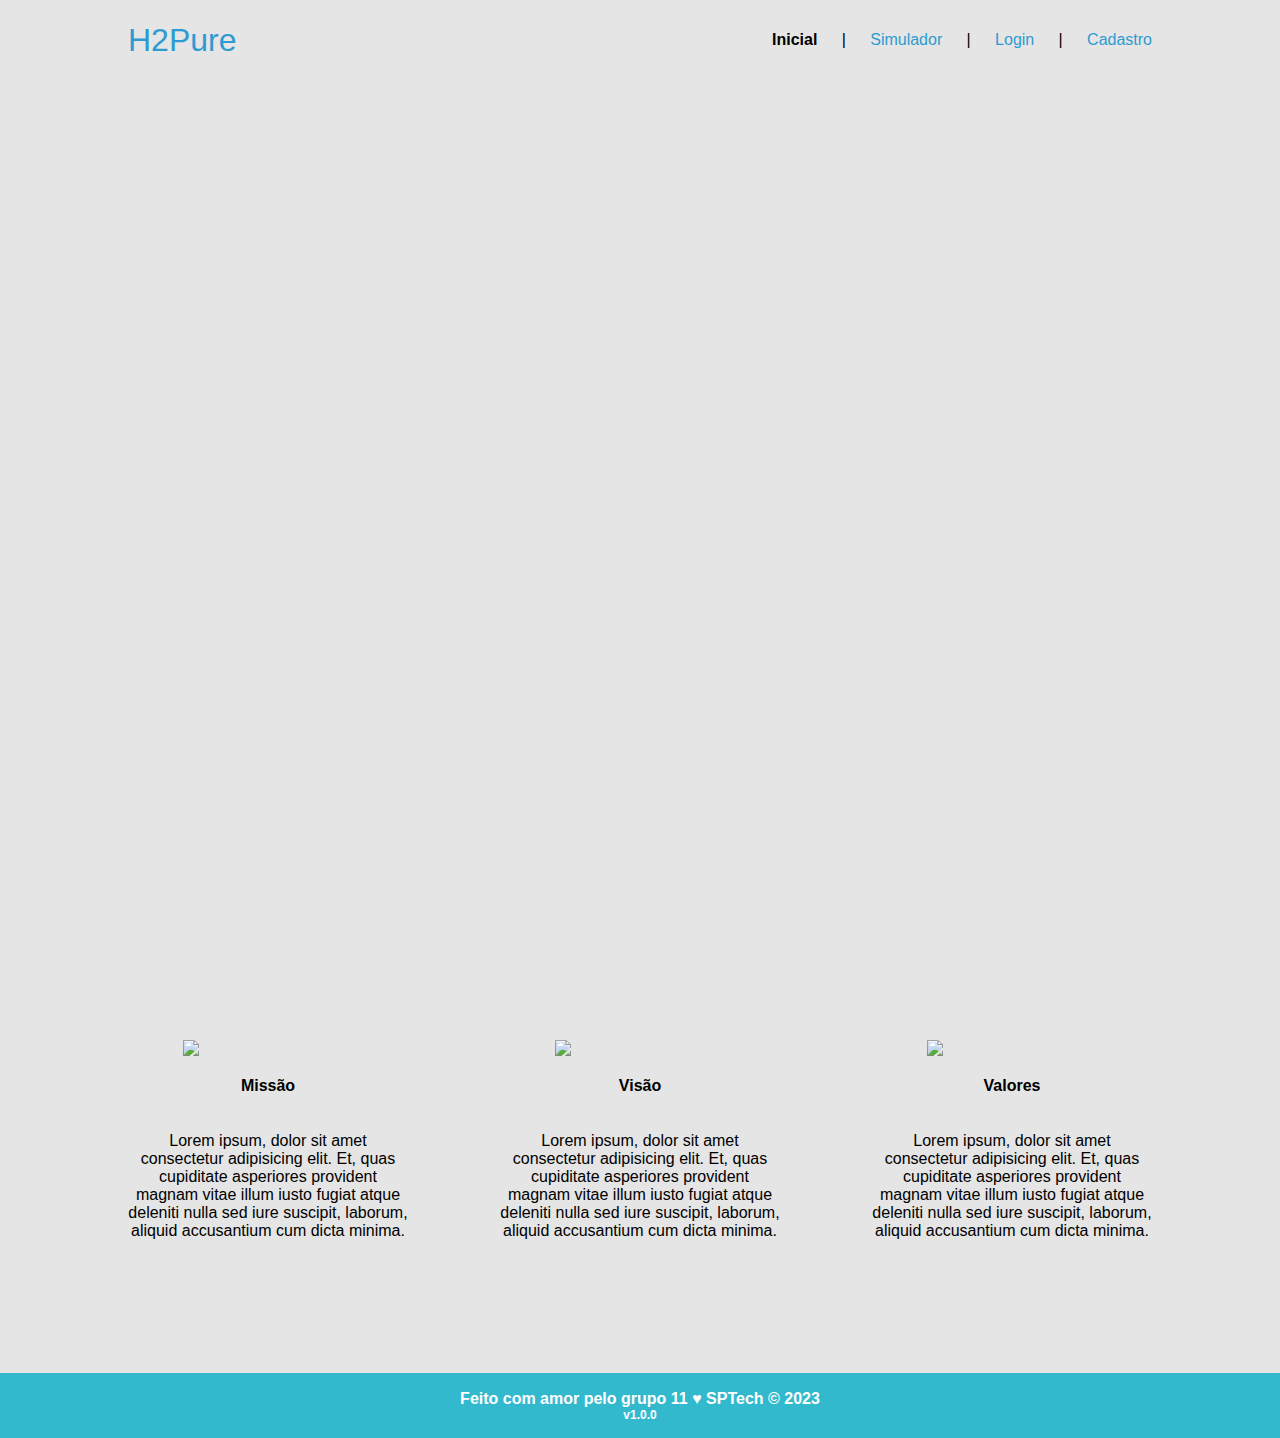
==== site/public/index.html @ 242cfc0a "Atualizações front cadastro, login e simulador" ====
<!DOCTYPE html>
<html lang="en">

<head>
    <meta charset="UTF-8">
    <meta http-equiv="X-UA-Compatible" content="IE=edge">
    <meta name="viewport" content="width=device-width, initial-scale=1.0">

    <title>H2Pure | Grupo 11</title>

    <script src="./js/sessao.js"></script>

    
    <link rel="stylesheet" href="./css/estilo.css">
    <link rel="preconnect" href="https://fonts.gstatic.com">
    <!-- <link
        href="https://fonts.googleapis.com/css2?family=Exo+2:ital,wght@0,100;0,200;0,300;0,400;0,500;0,600;0,700;0,800;0,900;1,100;1,200;1,300;1,400;1,500;1,600;1,700;1,800;1,900&display=swap"
        rel="stylesheet"> -->
</head>

<body>
    <div class="header">
      
      <div class="container">
        <h1 class="titulo">H2Pure</h1>
     
        <ul class="navbar">
          <li class="agora">
            <a href="#">Inicial</a>
          </li>
          <li>
            |
          </li>
          <li>
            <a href="simulador.html">Simulador</a>
          </li>
          <li>|</li>
          <li>
            <a href="login.html">Login</a>
          </li>
          <li>
            |
          </li>
          <li>
            <a href="cadastro.html">Cadastro</a>
          </li>
        </ul>
      </div>
    </div>
  
    <div class="banner">
      <div class="container">
        
      </div>
    </div>
  
    <div class="social">
      <div class="container">
        <div class="boxes">
          <div class="box">
            <img src="https://cdn-icons-png.flaticon.com/512/2226/2226222.png">
            <h4>Missão</h4>
            <p>Lorem ipsum, dolor sit amet consectetur adipisicing elit. Et, quas cupiditate asperiores provident magnam
              vitae illum iusto fugiat atque deleniti nulla sed iure suscipit, laborum, aliquid accusantium cum dicta
              minima.</p>
          </div>
          <div class="box">
            <img src="https://cdn-icons-png.flaticon.com/512/4164/4164057.png">
            <h4>Visão</h4>
            <p>Lorem ipsum, dolor sit amet consectetur adipisicing elit. Et, quas cupiditate asperiores provident magnam
              vitae illum iusto fugiat atque deleniti nulla sed iure suscipit, laborum, aliquid accusantium cum dicta
              minima.</p>
          </div>
          <div class="box">
            <img src="https://cdn-icons-png.flaticon.com/512/3445/3445550.png">
            <h4>Valores</h4>
            <p>Lorem ipsum, dolor sit amet consectetur adipisicing elit. Et, quas cupiditate asperiores provident magnam
              vitae illum iusto fugiat atque deleniti nulla sed iure suscipit, laborum, aliquid accusantium cum dicta
              minima.</p>
          </div>
        </div>
      </div>
    </div>
  
    <div class="footer">
      <div class="container">
        <h4>Feito com amor pelo grupo 11 &hearts; SPTech &copy; 2023</h4>
        <span class="version">v1.0.0</span>
      </div>
    </div>
  </body>

</html>
---- site/public/css/estilo.css ----
body {
  margin: 0;
  padding: 0;
  font-family: 'Barlow', 'Segoe UI', 'Segoe UI', Tahoma, Geneva, Verdana, sans-serif;
  background-color: #e5e5e5;
  opacity: 1.0;
}

:root {
  --tamanho-header: 80px;
  --tamanho-banner: calc(110vh - var(--tamanho-header) - var(--tamanho-footer) - 2px);
  --tamanho-simulador: calc(100vh - var(--tamanho-header) - var(--tamanho-footer) - 2px);
  --tamanho-login: calc(100vh - var(--tamanho-header) - var(--tamanho-footer) - 2px);
  --tamanho-footer: 65px;
}

.container {
  display: flex;
  width: 80%;
  margin: auto;
}

.header {
  height: var(--tamanho-header);
  
}

.header .container {
  justify-content: space-between;
  align-items: center;
  height: 100%;
}

.header a {
  text-decoration: none;
  color: #2d9bd1;
}

.agora a {
  font-weight: 800;
  color: black;
}

.navbar {
  width: 380px;
  display: flex;
  align-items: center;
  justify-content: space-between;
  list-style: none;
  color: #000000;
  font-family: 'Lucida Sans', 'Lucida Sans Regular', 'Lucida Grande', 'Lucida Sans Unicode', Geneva, Verdana, sans-serif;
}

.titulo {
  color: #2d9bd1;
  width: fit-content;
  font-weight: 500;
  font-family: 'Lucida Sans', 'Lucida Sans Regular', 'Lucida Grande', 'Lucida Sans Unicode', Geneva, Verdana, sans-serif;
}

.header h1 {
  margin: 0;
}

.banner {
  height: var(--tamanho-banner);
  background-image: url(https://cdn.pixabay.com/photo/2020/02/06/18/43/water-background-4825172_1280.jpg);
  background-size: cover;
}


.banner .container {
  justify-content: center;
  align-items: center;
  height: 100%;
}

.banner .container p {
  font-size: 36px;
  color:black;
  width: 280px;
}

.banner .container span {
  font-weight: 800;
}

.social {
  background-color: #e5e5e5;
  display: flex;
}

.social .container {
  justify-content: center;
}

.box img {
  width: 170px;
}

.social .container .boxes {
  display: flex;
  justify-content: space-between;
  width: 100%;
}

.box {
  width: 280px;
  height: 450px;
  display: flex;
  flex-direction: column;
  justify-content: center;
  align-items: center;
}

.box p {
  text-align: center;
}

.login {
  height: var(--tamanho-login);
  background-image: url(https://cdn.pixabay.com/photo/2020/02/06/18/43/water-background-4825172_1280.jpg);
  background-size: cover;
}

.login .container {
  justify-content: center;
  align-items: center;
  height: 100%;
}

.card {
  width: 34%;
  background-color: #e5e5e5;
  border-radius: 10px;
  display: flex;
  align-items: center;
  justify-content: space-evenly;
  flex-direction: column;
  color: rgb(26, 197, 197);
  row-gap: 20px;
  
}

.card-cadastro {
  height: 90%;
}

.card-login {
  height: 60%;
}

.card h2 {
  margin: 0;
  font-size: 30px;
}

.formulario {
  display: flex;
  height: 90%;
  width: 80%;
  justify-content: space-around;
  flex-direction: column;
}

.formulario span {
  font-size: 15px;
  font-weight: 800;
}

.formulario input {
  border: 2px solid #32b9cd;
  height: 30px;
  text-align: center;
  border-radius: 10px;
}

.formulario select {
  border: 2px solid #32b9cd;
  background-color: white;
  color: rgb(56, 49, 49);
  height: 36px;
  text-align: center;
  border-radius: 10px;
}

.campo {
  display: flex;
  flex-direction: column;
  justify-content: start;
}

.botao {
  cursor: pointer;
  font-family: "Barlow", sans-serif;
  border: 0;
  border-radius: 5px;
  font-weight: 600;
  font-size: 18px;
  color: rgb(68, 238, 238);
  background-color: rgb(71, 63, 63);
  width: 120px;
  height: 30px;
  align-self: center;
}

.botao:hover{
  background-color: rgb(100, 96, 96);
  color:white;
  transition:1ms  ;
}

.loading-div {
  width: 50px;
  display: none;
}

.loading-div img {
  height: 50px;
  width: 50px;
}

#div_erros_login {
  display: none
}

.alerta_erro{
  display: flex;
  justify-content: flex-end;
}

.card_erro {
  display: none;
  background-color: #fff;
  color: black;
  width: 230px;
  position: fixed;
  border-radius: 4px;
  border: #e6005a 3px solid;
  padding: 10px;
  margin-right: 10%;
}

.card_erro #mensagem_erro{
  font-weight: 500;
  font-size: 20px;
}

.footer {
  height: var(--tamanho-footer);
  width: 100%;
  background-color: #32b9cd;
  color: #fff;
}

.footer h4 {
  margin: 0;
}

.footer .container {
  align-items: center;
  justify-content: center;
  flex-direction: column;
  height: 100%;
}

.footer .container .version {
  font-size: 12px;
  font-weight: 800;
}

.simulador {
  color: white;
}

.simulador .container {
  flex-direction: column;
  overflow: scroll; 
  height: var(--tamanho-simulador);
  color: blue;
}
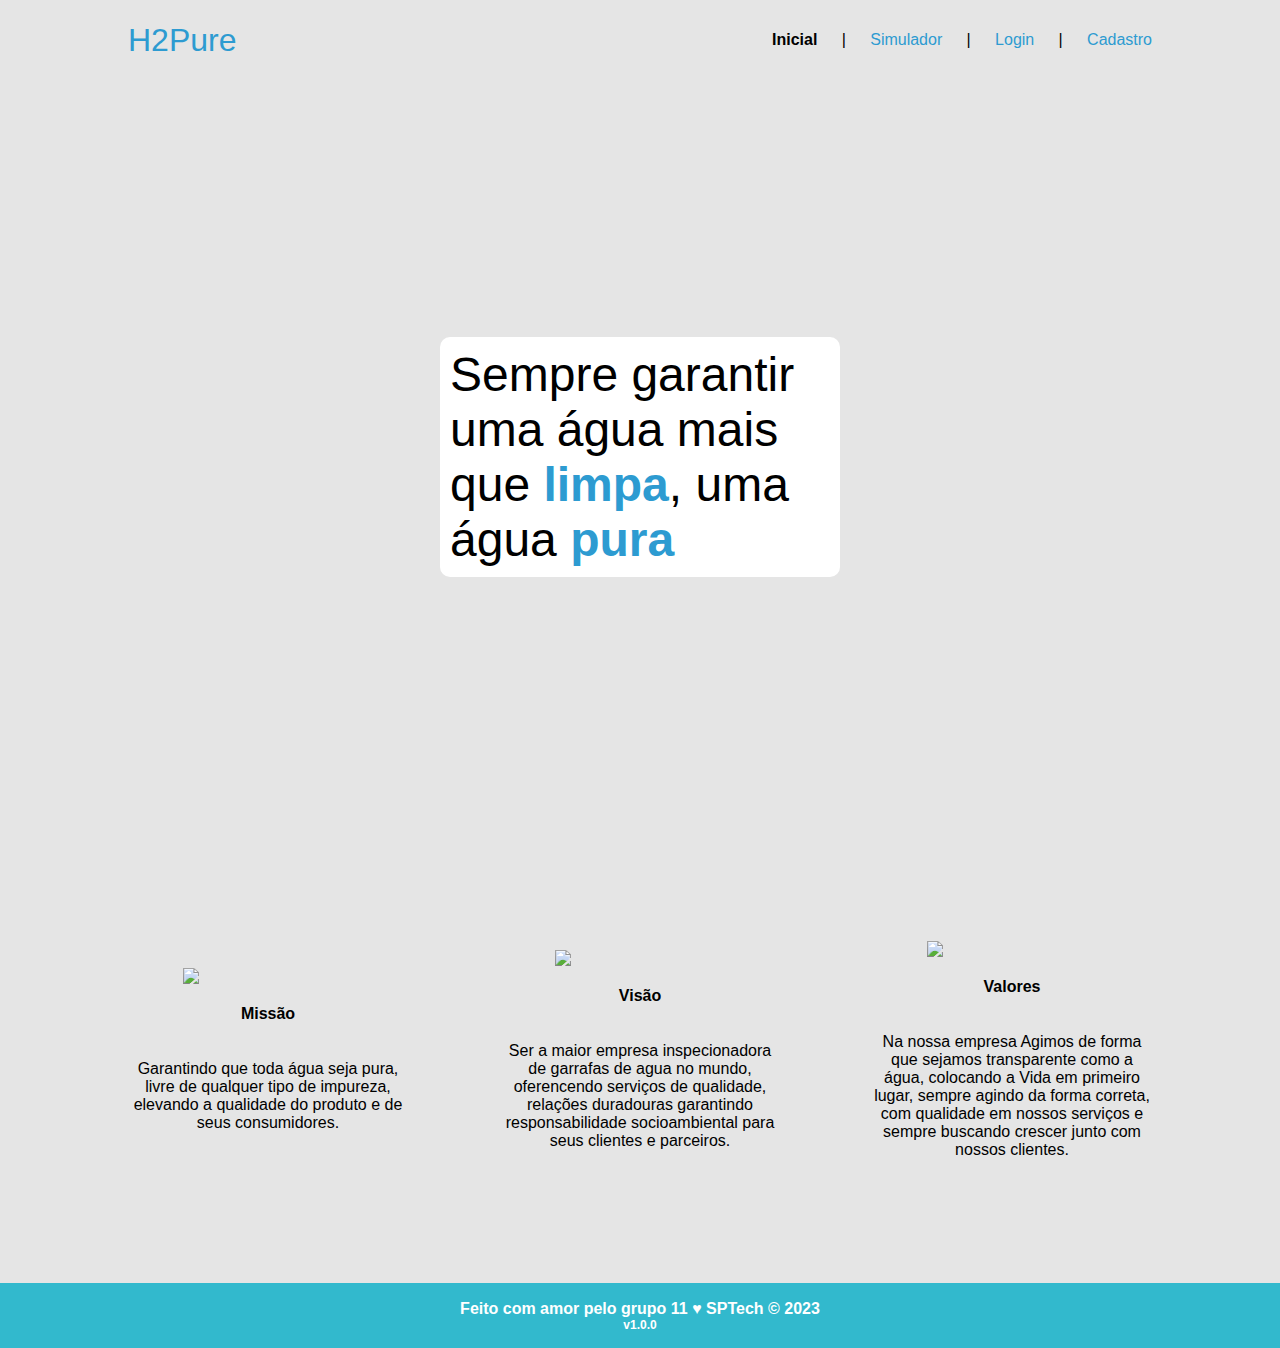
==== commit 89029249: "Alteração dos textos(missão, visão e valores) e adicionei uma frase slogan para a pagina" ====
--- a/site/public/index.html
+++ b/site/public/index.html
@@ -50,7 +50,8 @@
   
     <div class="banner">
       <div class="container">
-        
+          <p class="slogan">Sempre garantir uma água mais que <span>limpa</span>, uma água <span>pura</span>
+          </p>
       </div>
     </div>
   
@@ -60,23 +61,30 @@
           <div class="box">
             <img src="https://cdn-icons-png.flaticon.com/512/2226/2226222.png">
             <h4>Missão</h4>
-            <p>Lorem ipsum, dolor sit amet consectetur adipisicing elit. Et, quas cupiditate asperiores provident magnam
-              vitae illum iusto fugiat atque deleniti nulla sed iure suscipit, laborum, aliquid accusantium cum dicta
-              minima.</p>
+            <p>	Garantindo que toda água seja pura,
+              livre de qualquer tipo de impureza,
+              elevando a qualidade do produto e 
+              de seus consumidores.</p>
           </div>
           <div class="box">
             <img src="https://cdn-icons-png.flaticon.com/512/4164/4164057.png">
             <h4>Visão</h4>
-            <p>Lorem ipsum, dolor sit amet consectetur adipisicing elit. Et, quas cupiditate asperiores provident magnam
-              vitae illum iusto fugiat atque deleniti nulla sed iure suscipit, laborum, aliquid accusantium cum dicta
-              minima.</p>
+            <p>	Ser a maior empresa inspecionadora de 
+              garrafas de agua no mundo, oferencendo
+              serviços de qualidade, relações duradouras
+              garantindo responsabilidade socioambiental
+              para seus clientes e parceiros.</p>
           </div>
           <div class="box">
             <img src="https://cdn-icons-png.flaticon.com/512/3445/3445550.png">
             <h4>Valores</h4>
-            <p>Lorem ipsum, dolor sit amet consectetur adipisicing elit. Et, quas cupiditate asperiores provident magnam
-              vitae illum iusto fugiat atque deleniti nulla sed iure suscipit, laborum, aliquid accusantium cum dicta
-              minima.</p>
+            <p>Na nossa empresa Agimos de forma
+              que sejamos transparente como a água,
+              colocando a Vida em primeiro lugar,
+              sempre agindo da forma correta,
+              com qualidade em nossos serviços
+              e sempre buscando crescer junto 
+              com nossos clientes.</p>
           </div>
         </div>
       </div>
--- a/site/public/css/estilo.css
+++ b/site/public/css/estilo.css
@@ -8,7 +8,7 @@
 
 :root {
   --tamanho-header: 80px;
-  --tamanho-banner: calc(110vh - var(--tamanho-header) - var(--tamanho-footer) - 2px);
+  --tamanho-banner: calc(100vh - var(--tamanho-header) - var(--tamanho-footer) - 2px);
   --tamanho-simulador: calc(100vh - var(--tamanho-header) - var(--tamanho-footer) - 2px);
   --tamanho-login: calc(100vh - var(--tamanho-header) - var(--tamanho-footer) - 2px);
   --tamanho-footer: 65px;
@@ -73,6 +73,19 @@
   justify-content: center;
   align-items: center;
   height: 100%;
+}
+
+.banner .container .slogan {
+  padding: 10px;
+  background-color: white;
+  border-radius: 10px;
+  font-size: 48px;
+  color:black;
+  width: 380px;
+}
+
+.banner .container .slogan span{
+  color: #2d9bd1;
 }
 
 .banner .container p {
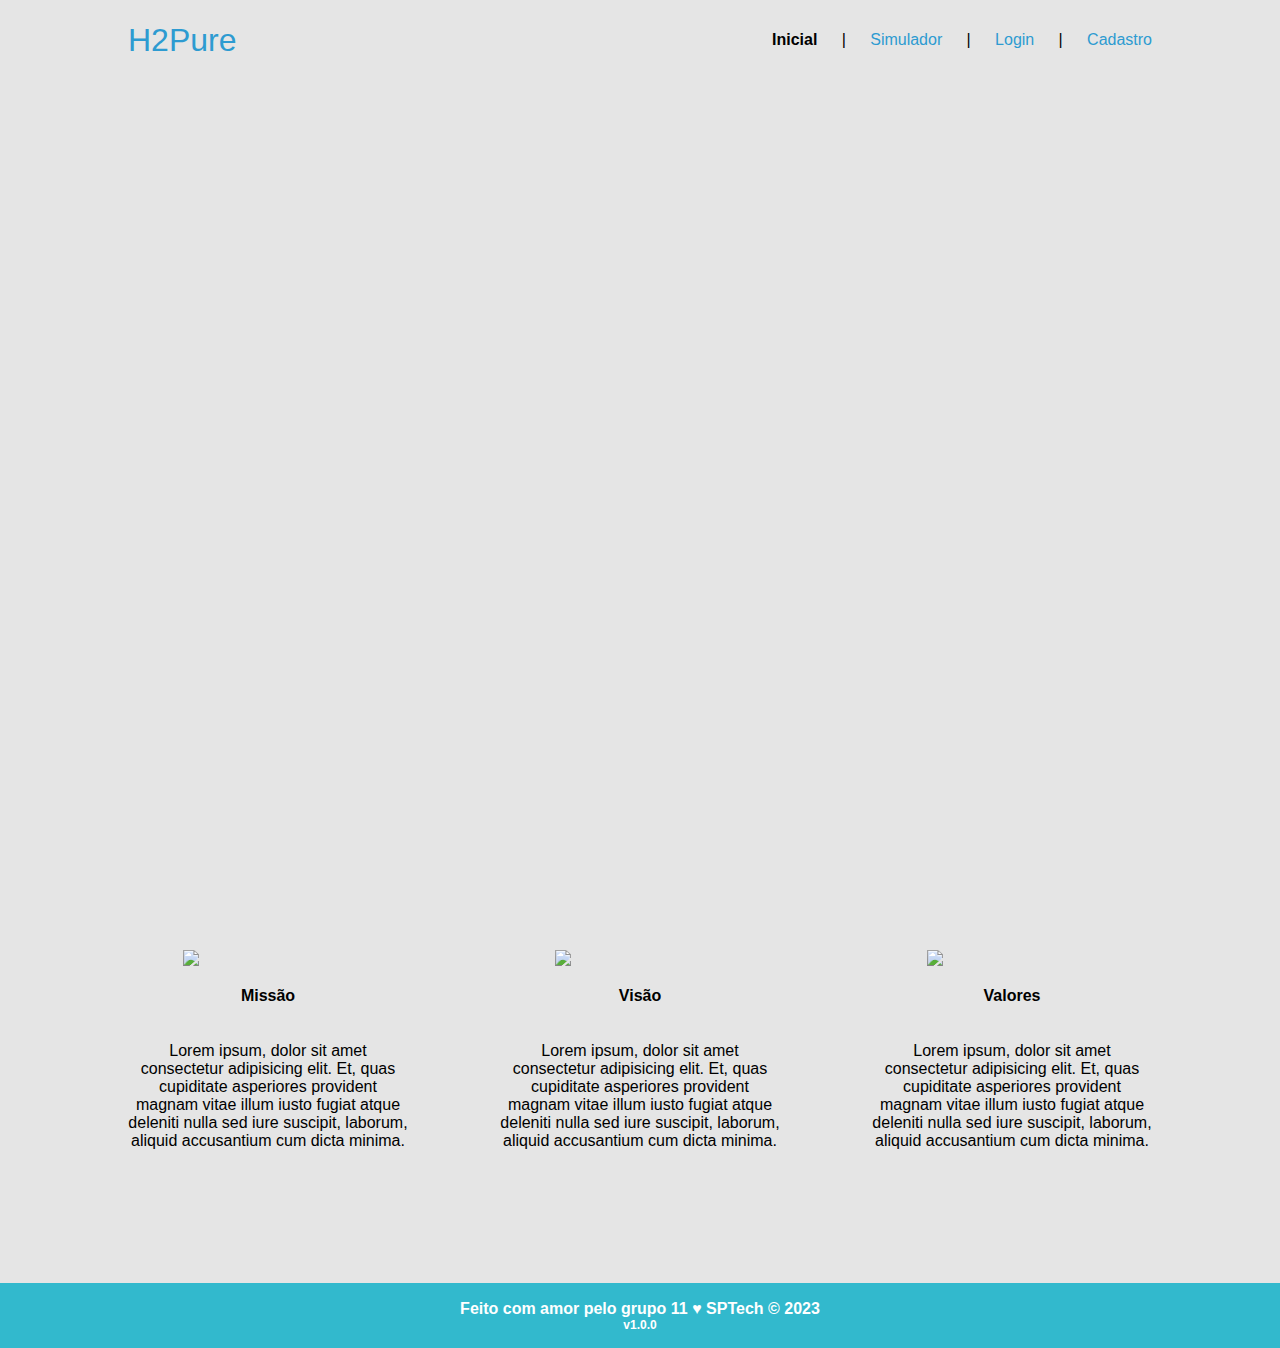
==== commit 10247a1a: "Atualizações front-end dashboard" ====
--- a/site/public/index.html
+++ b/site/public/index.html
@@ -6,7 +6,10 @@
     <meta http-equiv="X-UA-Compatible" content="IE=edge">
     <meta name="viewport" content="width=device-width, initial-scale=1.0">
 
-    <title>H2Pure | Grupo 11</title>
+
+
+    <title>H2Pure | Página Inicial</title>
+
 
     <script src="./js/sessao.js"></script>
 
@@ -50,8 +53,7 @@
   
     <div class="banner">
       <div class="container">
-          <p class="slogan">Sempre garantir uma água mais que <span>limpa</span>, uma água <span>pura</span>
-          </p>
+        
       </div>
     </div>
   
@@ -61,30 +63,23 @@
           <div class="box">
             <img src="https://cdn-icons-png.flaticon.com/512/2226/2226222.png">
             <h4>Missão</h4>
-            <p>	Garantindo que toda água seja pura,
-              livre de qualquer tipo de impureza,
-              elevando a qualidade do produto e 
-              de seus consumidores.</p>
+            <p>Lorem ipsum, dolor sit amet consectetur adipisicing elit. Et, quas cupiditate asperiores provident magnam
+              vitae illum iusto fugiat atque deleniti nulla sed iure suscipit, laborum, aliquid accusantium cum dicta
+              minima.</p>
           </div>
           <div class="box">
             <img src="https://cdn-icons-png.flaticon.com/512/4164/4164057.png">
             <h4>Visão</h4>
-            <p>	Ser a maior empresa inspecionadora de 
-              garrafas de agua no mundo, oferencendo
-              serviços de qualidade, relações duradouras
-              garantindo responsabilidade socioambiental
-              para seus clientes e parceiros.</p>
+            <p>Lorem ipsum, dolor sit amet consectetur adipisicing elit. Et, quas cupiditate asperiores provident magnam
+              vitae illum iusto fugiat atque deleniti nulla sed iure suscipit, laborum, aliquid accusantium cum dicta
+              minima.</p>
           </div>
           <div class="box">
             <img src="https://cdn-icons-png.flaticon.com/512/3445/3445550.png">
             <h4>Valores</h4>
-            <p>Na nossa empresa Agimos de forma
-              que sejamos transparente como a água,
-              colocando a Vida em primeiro lugar,
-              sempre agindo da forma correta,
-              com qualidade em nossos serviços
-              e sempre buscando crescer junto 
-              com nossos clientes.</p>
+            <p>Lorem ipsum, dolor sit amet consectetur adipisicing elit. Et, quas cupiditate asperiores provident magnam
+              vitae illum iusto fugiat atque deleniti nulla sed iure suscipit, laborum, aliquid accusantium cum dicta
+              minima.</p>
           </div>
         </div>
       </div>
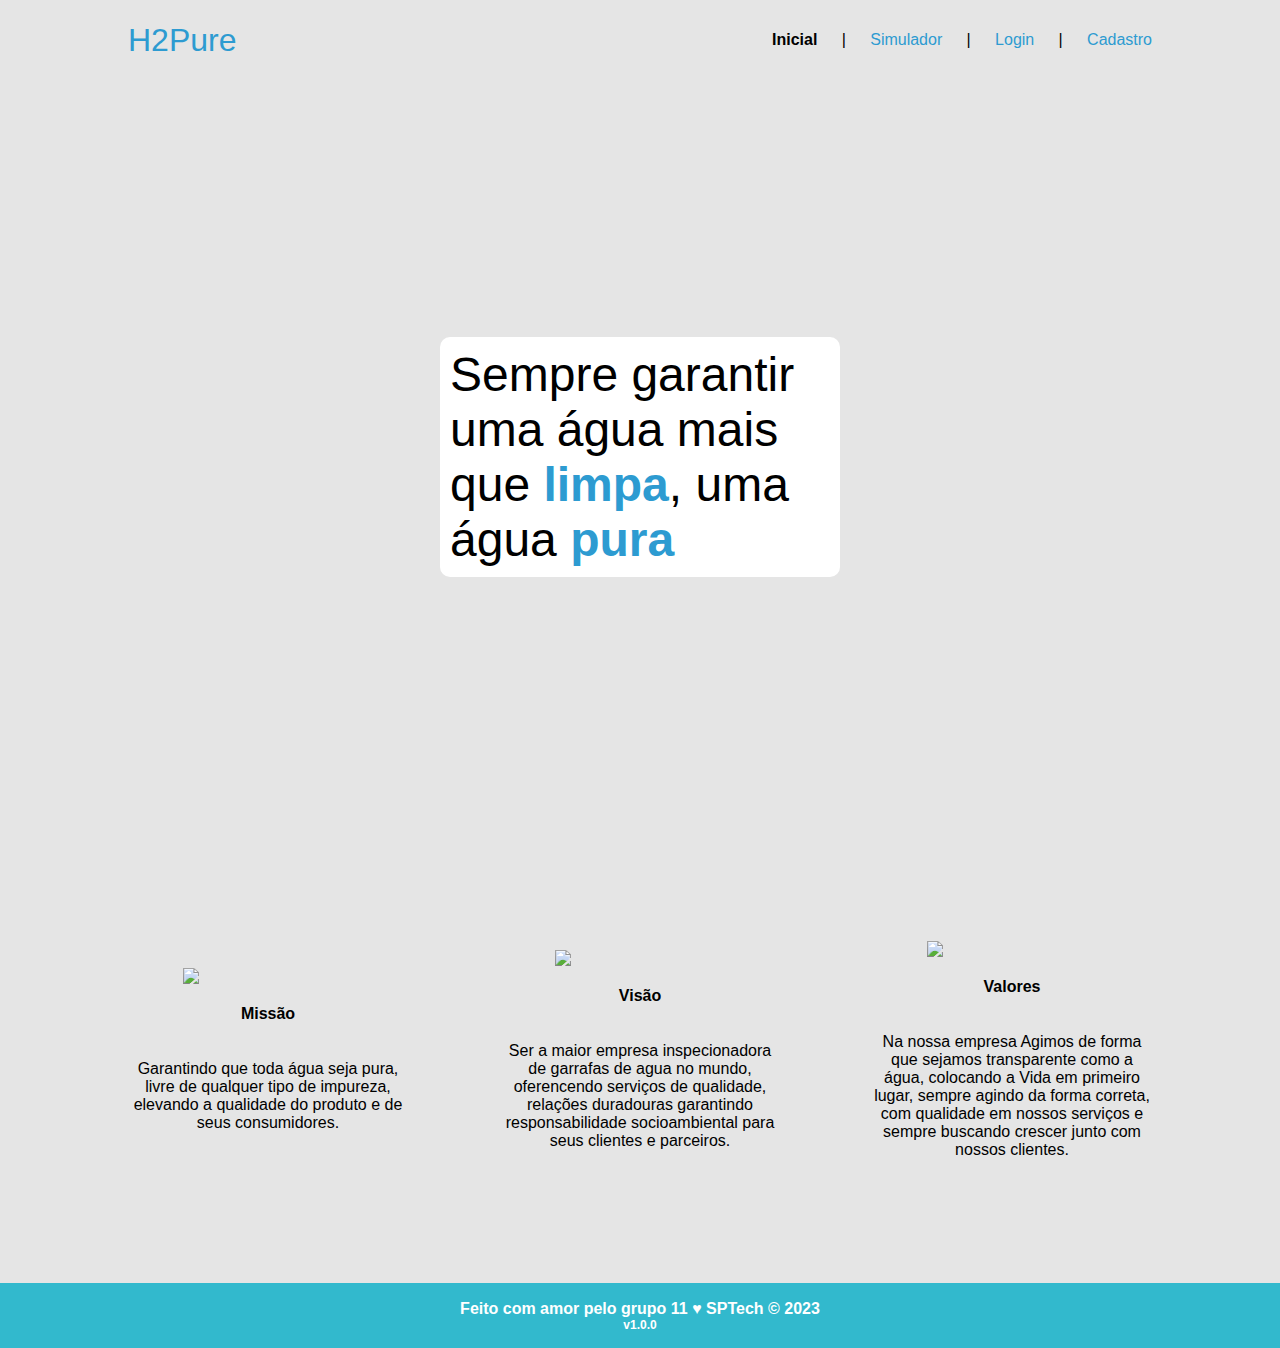
==== commit 3974e41f: "Merge branch 'main' of https://github.com/Grupo11-1ADSA-BuzzTherm/H2Pure" ====
--- a/site/public/index.html
+++ b/site/public/index.html
@@ -53,7 +53,8 @@
   
     <div class="banner">
       <div class="container">
-        
+          <p class="slogan">Sempre garantir uma água mais que <span>limpa</span>, uma água <span>pura</span>
+          </p>
       </div>
     </div>
   
@@ -63,23 +64,30 @@
           <div class="box">
             <img src="https://cdn-icons-png.flaticon.com/512/2226/2226222.png">
             <h4>Missão</h4>
-            <p>Lorem ipsum, dolor sit amet consectetur adipisicing elit. Et, quas cupiditate asperiores provident magnam
-              vitae illum iusto fugiat atque deleniti nulla sed iure suscipit, laborum, aliquid accusantium cum dicta
-              minima.</p>
+            <p>	Garantindo que toda água seja pura,
+              livre de qualquer tipo de impureza,
+              elevando a qualidade do produto e 
+              de seus consumidores.</p>
           </div>
           <div class="box">
             <img src="https://cdn-icons-png.flaticon.com/512/4164/4164057.png">
             <h4>Visão</h4>
-            <p>Lorem ipsum, dolor sit amet consectetur adipisicing elit. Et, quas cupiditate asperiores provident magnam
-              vitae illum iusto fugiat atque deleniti nulla sed iure suscipit, laborum, aliquid accusantium cum dicta
-              minima.</p>
+            <p>	Ser a maior empresa inspecionadora de 
+              garrafas de agua no mundo, oferencendo
+              serviços de qualidade, relações duradouras
+              garantindo responsabilidade socioambiental
+              para seus clientes e parceiros.</p>
           </div>
           <div class="box">
             <img src="https://cdn-icons-png.flaticon.com/512/3445/3445550.png">
             <h4>Valores</h4>
-            <p>Lorem ipsum, dolor sit amet consectetur adipisicing elit. Et, quas cupiditate asperiores provident magnam
-              vitae illum iusto fugiat atque deleniti nulla sed iure suscipit, laborum, aliquid accusantium cum dicta
-              minima.</p>
+            <p>Na nossa empresa Agimos de forma
+              que sejamos transparente como a água,
+              colocando a Vida em primeiro lugar,
+              sempre agindo da forma correta,
+              com qualidade em nossos serviços
+              e sempre buscando crescer junto 
+              com nossos clientes.</p>
           </div>
         </div>
       </div>
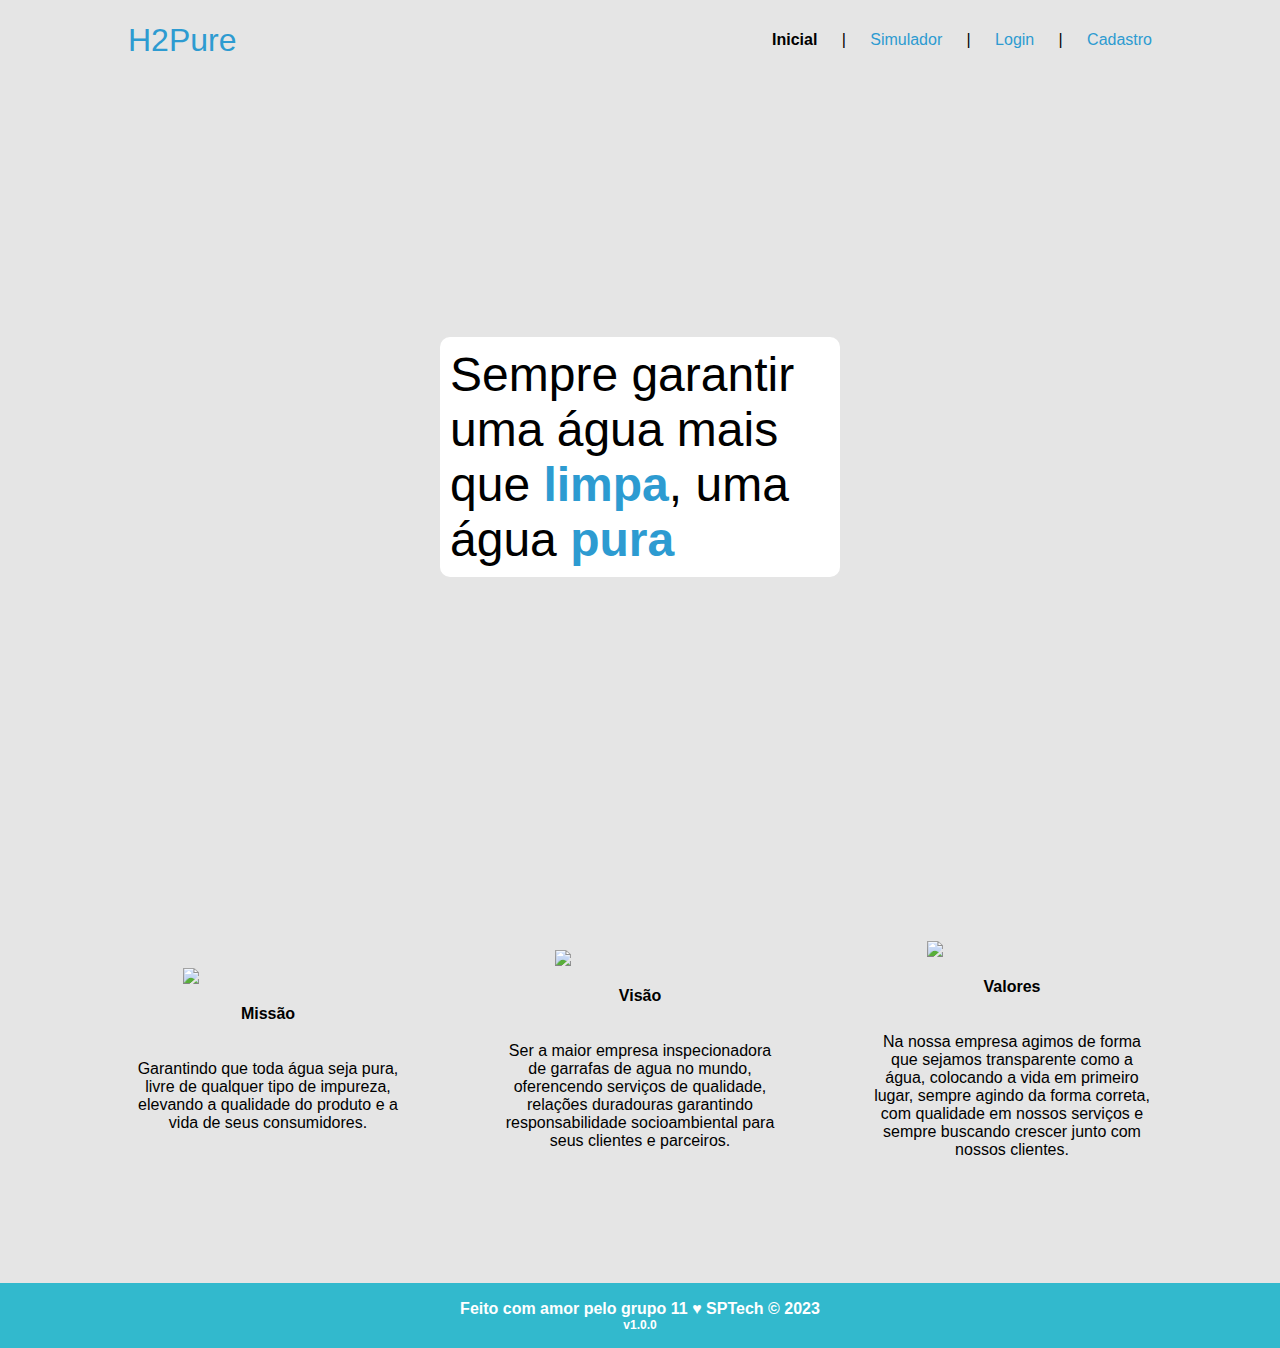
==== commit 220be440: "Correções de textos e alteração de icones" ====
--- a/site/public/index.html
+++ b/site/public/index.html
@@ -6,14 +6,11 @@
     <meta http-equiv="X-UA-Compatible" content="IE=edge">
     <meta name="viewport" content="width=device-width, initial-scale=1.0">
 
-
-
-    <title>H2Pure | Página Inicial</title>
-
+    <title>H2Pure | Grupo 11</title>
 
     <script src="./js/sessao.js"></script>
 
-    
+    <link rel="icon" href="assets/icon/190545.png">
     <link rel="stylesheet" href="./css/estilo.css">
     <link rel="preconnect" href="https://fonts.gstatic.com">
     <!-- <link
@@ -66,7 +63,7 @@
             <h4>Missão</h4>
             <p>	Garantindo que toda água seja pura,
               livre de qualquer tipo de impureza,
-              elevando a qualidade do produto e 
+              elevando a qualidade do produto e a vida 
               de seus consumidores.</p>
           </div>
           <div class="box">
@@ -81,9 +78,9 @@
           <div class="box">
             <img src="https://cdn-icons-png.flaticon.com/512/3445/3445550.png">
             <h4>Valores</h4>
-            <p>Na nossa empresa Agimos de forma
+            <p>Na nossa empresa agimos de forma
               que sejamos transparente como a água,
-              colocando a Vida em primeiro lugar,
+              colocando a vida em primeiro lugar,
               sempre agindo da forma correta,
               com qualidade em nossos serviços
               e sempre buscando crescer junto 
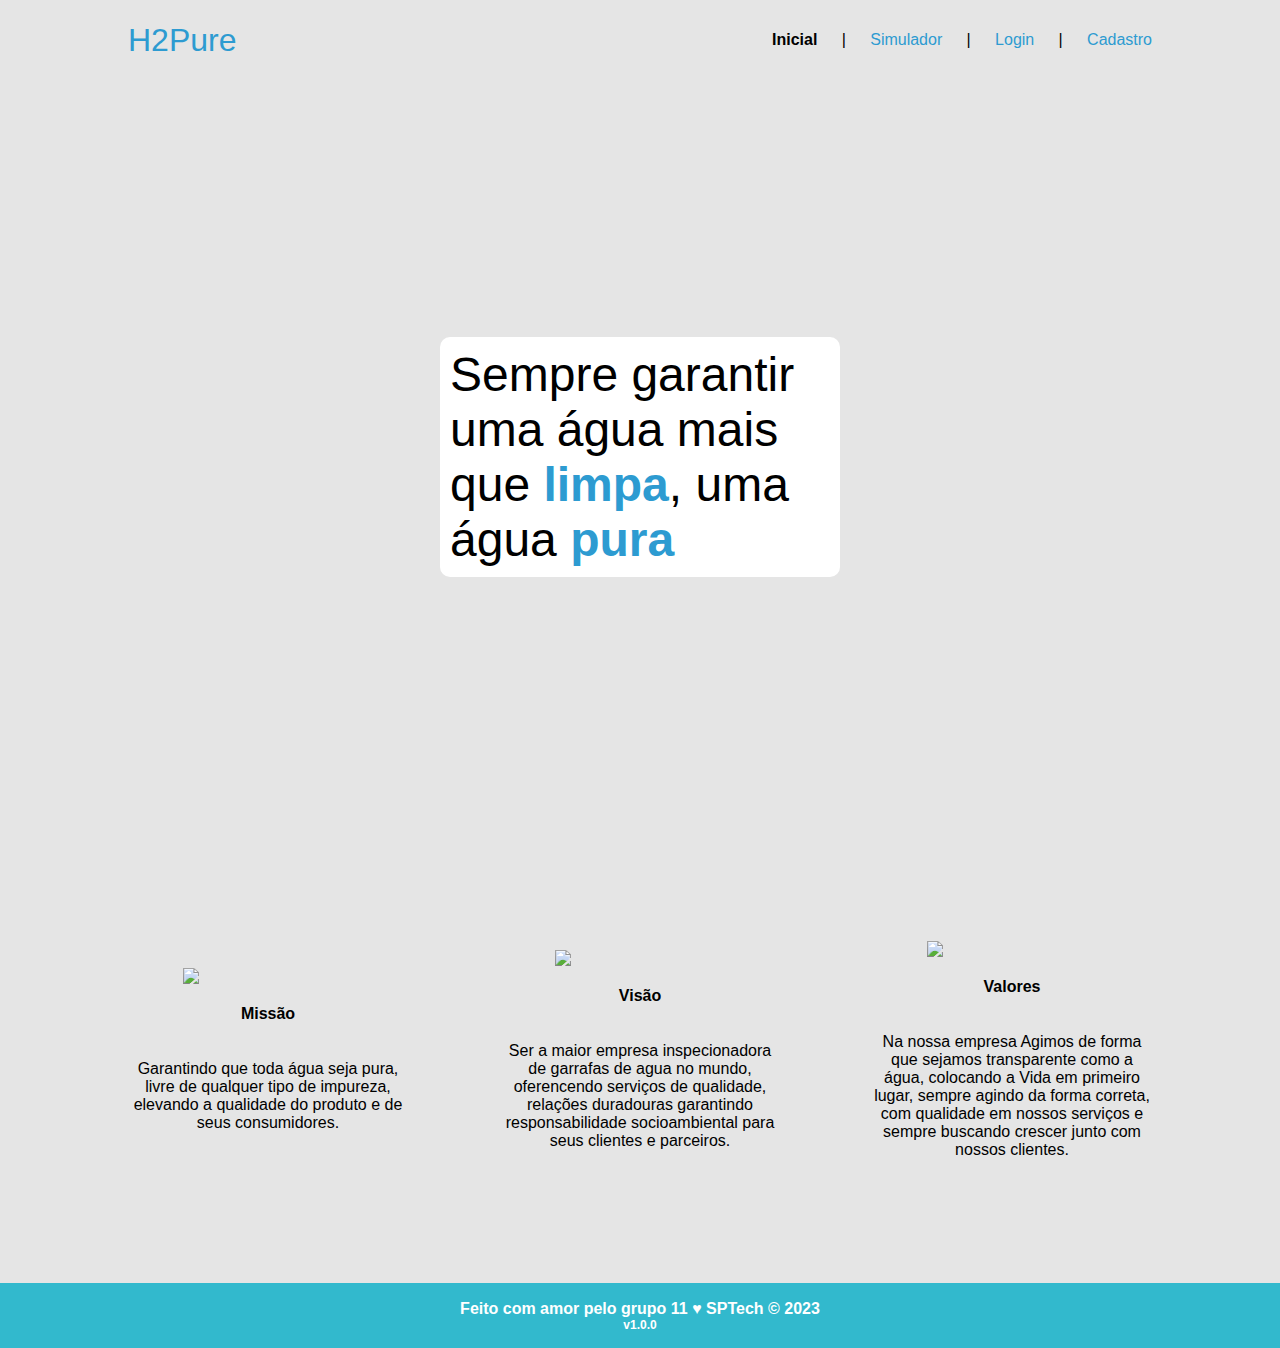
==== commit a370840e: "Adição de mais inserts" ====
--- a/site/public/index.html
+++ b/site/public/index.html
@@ -10,12 +10,12 @@
 
     <script src="./js/sessao.js"></script>
 
-    <link rel="icon" href="assets/icon/190545.png">
+    
     <link rel="stylesheet" href="./css/estilo.css">
     <link rel="preconnect" href="https://fonts.gstatic.com">
     <!-- <link
         href="https://fonts.googleapis.com/css2?family=Exo+2:ital,wght@0,100;0,200;0,300;0,400;0,500;0,600;0,700;0,800;0,900;1,100;1,200;1,300;1,400;1,500;1,600;1,700;1,800;1,900&display=swap"
-        rel="stylesheet"> -->
+        rel="stylesheet"> --> 
 </head>
 
 <body>
@@ -63,7 +63,7 @@
             <h4>Missão</h4>
             <p>	Garantindo que toda água seja pura,
               livre de qualquer tipo de impureza,
-              elevando a qualidade do produto e a vida 
+              elevando a qualidade do produto e 
               de seus consumidores.</p>
           </div>
           <div class="box">
@@ -78,9 +78,9 @@
           <div class="box">
             <img src="https://cdn-icons-png.flaticon.com/512/3445/3445550.png">
             <h4>Valores</h4>
-            <p>Na nossa empresa agimos de forma
+            <p>Na nossa empresa Agimos de forma
               que sejamos transparente como a água,
-              colocando a vida em primeiro lugar,
+              colocando a Vida em primeiro lugar,
               sempre agindo da forma correta,
               com qualidade em nossos serviços
               e sempre buscando crescer junto 
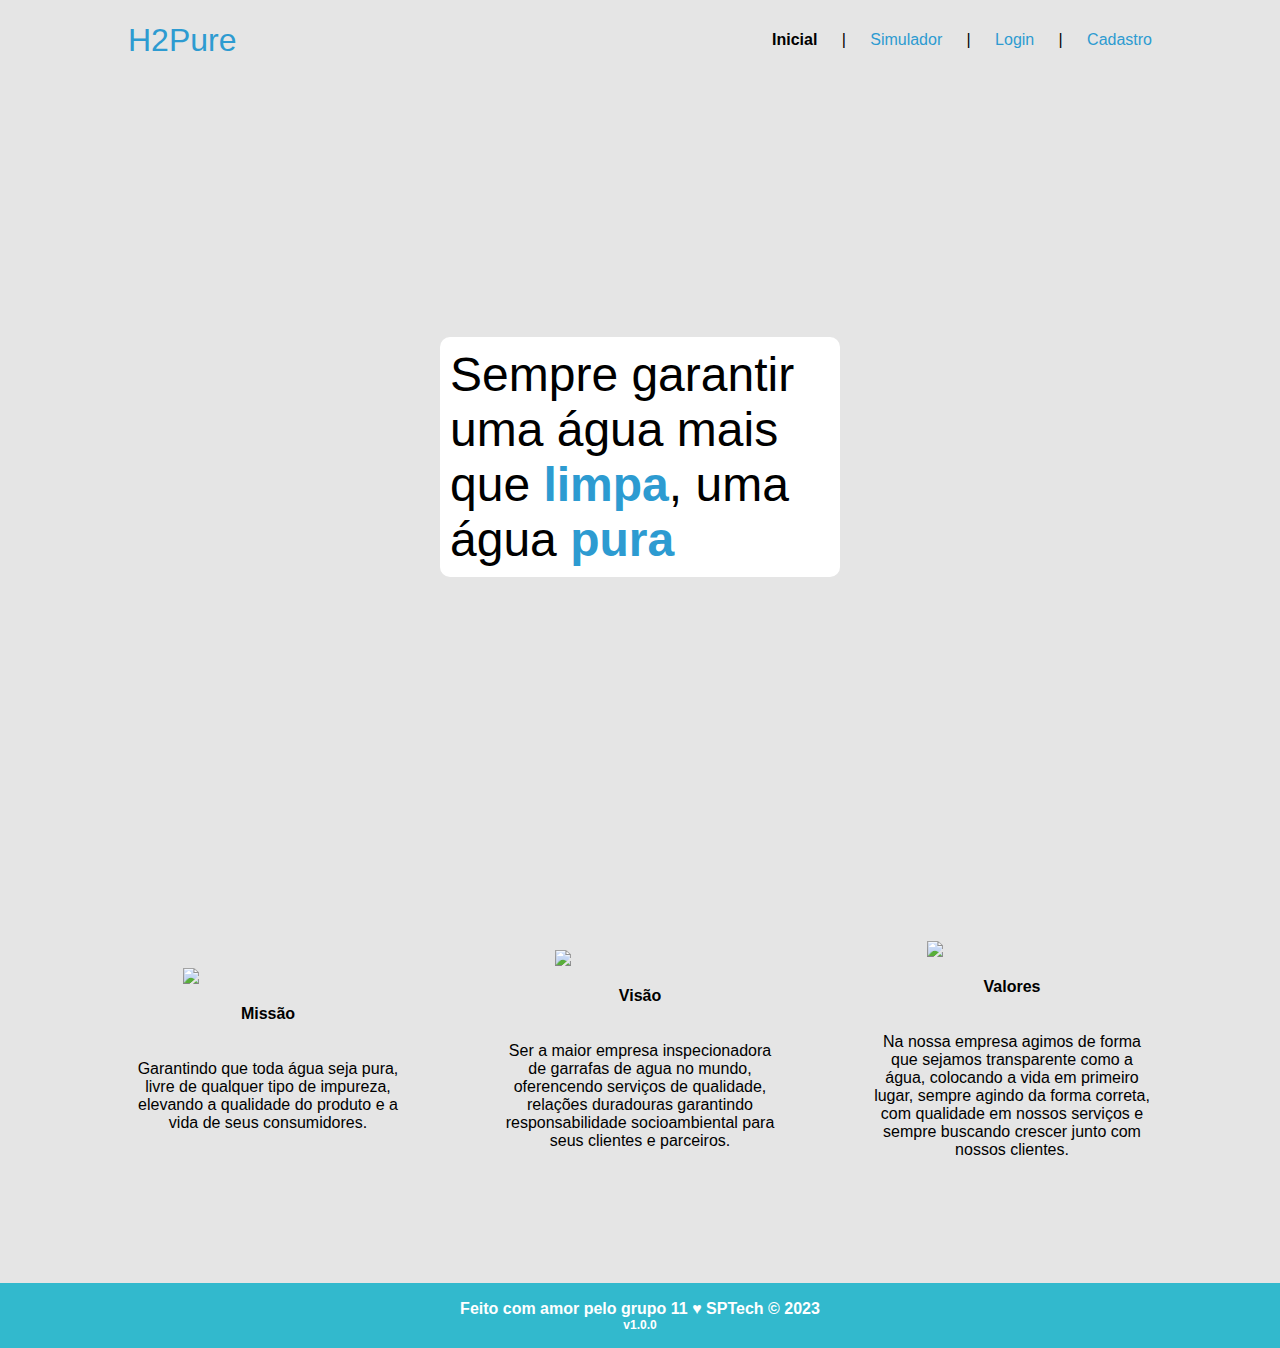
==== commit d1bc1c4b: "Merge branch 'main' of https://github.com/Grupo11-1ADSA-BuzzTherm/H2Pure" ====
--- a/site/public/index.html
+++ b/site/public/index.html
@@ -6,11 +6,14 @@
     <meta http-equiv="X-UA-Compatible" content="IE=edge">
     <meta name="viewport" content="width=device-width, initial-scale=1.0">
 
-    <title>H2Pure | Grupo 11</title>
+
+
+    <title>H2Pure | Página Inicial</title>
+
 
     <script src="./js/sessao.js"></script>
 
-    
+    <link rel="icon" href="assets/icon/190545.png">
     <link rel="stylesheet" href="./css/estilo.css">
     <link rel="preconnect" href="https://fonts.gstatic.com">
     <!-- <link
@@ -63,7 +66,7 @@
             <h4>Missão</h4>
             <p>	Garantindo que toda água seja pura,
               livre de qualquer tipo de impureza,
-              elevando a qualidade do produto e 
+              elevando a qualidade do produto e a vida 
               de seus consumidores.</p>
           </div>
           <div class="box">
@@ -78,9 +81,9 @@
           <div class="box">
             <img src="https://cdn-icons-png.flaticon.com/512/3445/3445550.png">
             <h4>Valores</h4>
-            <p>Na nossa empresa Agimos de forma
+            <p>Na nossa empresa agimos de forma
               que sejamos transparente como a água,
-              colocando a Vida em primeiro lugar,
+              colocando a vida em primeiro lugar,
               sempre agindo da forma correta,
               com qualidade em nossos serviços
               e sempre buscando crescer junto 
